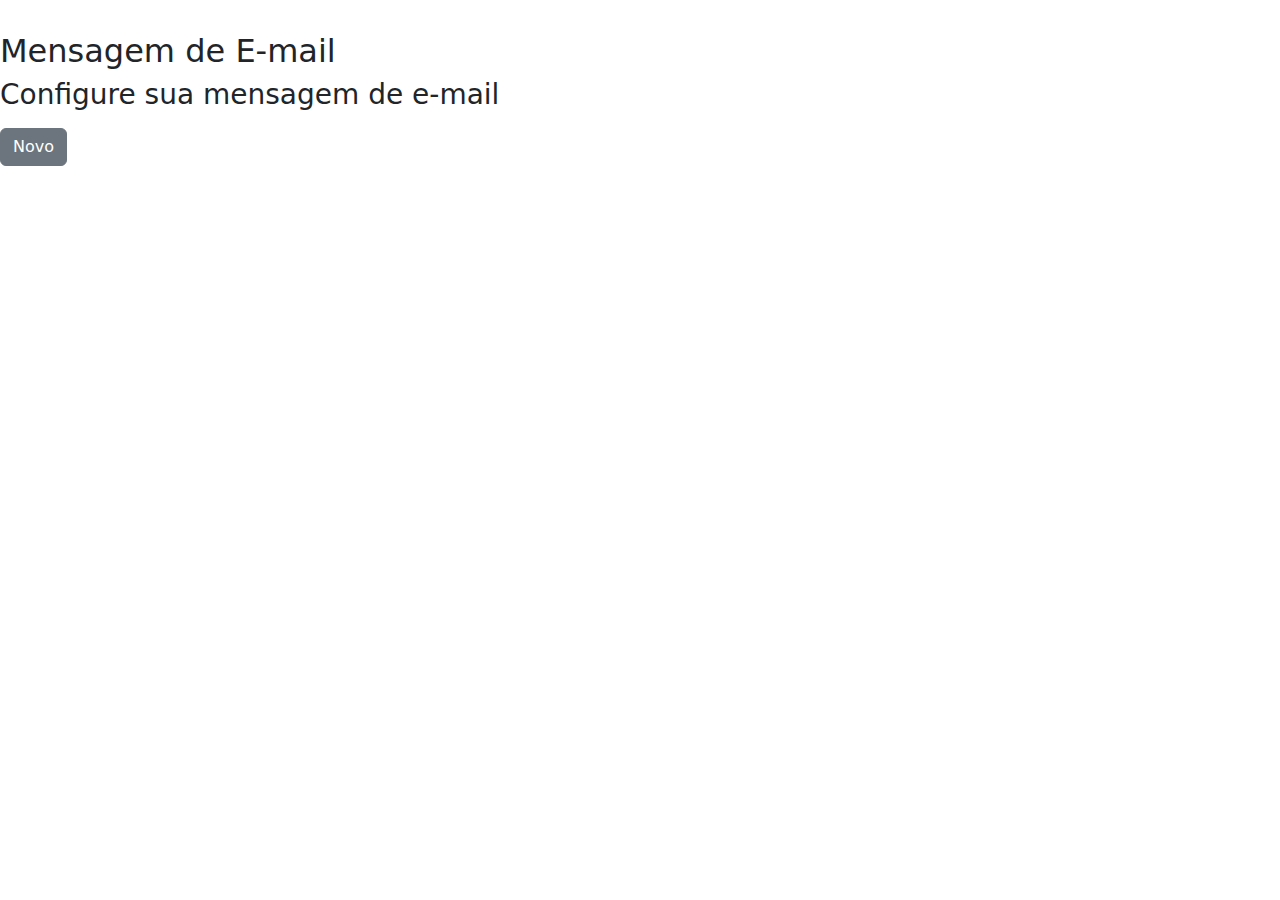
==== messages/index.html @ f35c6a7a "Add files via upload" ====
<!DOCTYPE html>
<html lang="en">
    <head>
        <meta charset="UTF-8">
        <meta name="viewport" content="width=device-width, initial-scale=1.0">
        <title>Gmail SMTP</title>
        <link href="https://cdn.jsdelivr.net/npm/bootstrap@5.3.3/dist/css/bootstrap.min.css" rel="stylesheet" integrity="sha384-QWTKZyjpPEjISv5WaRU9OFeRpok6YctnYmDr5pNlyT2bRjXh0JMhjY6hW+ALEwIH" crossorigin="anonymous">
        <link rel="stylesheet" href="../style.css">
    </head>
    <body>
        <section>
            <nav class="navbar"></nav>
            <div class="mt-3">
                <h2>Mensagem de E-mail</h2>
                <h3>Configure sua mensagem de e-mail</h3>
            </div>
            <div class="mt-3 mb-3">
                <a href="new/" class="btn btn-secondary">Novo</a>
            </div>
            <div class="table-container"></div>
        </section>
        <script src="index.js" type="module"></script>
    </body>
</html>
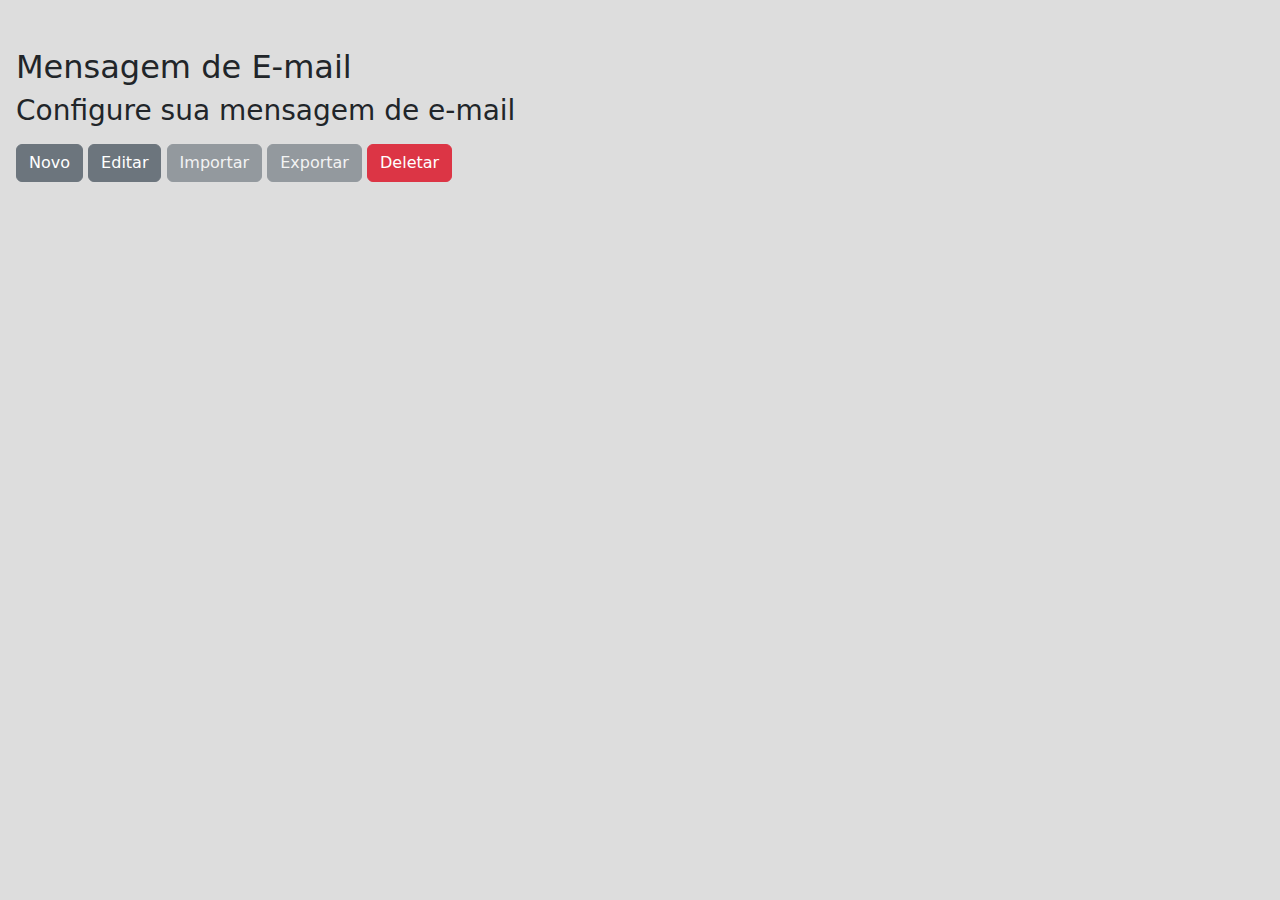
==== commit ce7dca60: "grid delete and duplicate added" ====
--- a/messages/index.html
+++ b/messages/index.html
@@ -16,8 +16,13 @@
             </div>
             <div class="mt-3 mb-3">
                 <a href="new/" class="btn btn-secondary">Novo</a>
+                <button class="btn btn-secondary edit-button">Editar</button>
+                <button class="btn btn-secondary import-button" disabled>Importar</button>
+                <button class="btn btn-secondary export-button" disabled>Exportar</button>
+                <button class="btn btn-danger delete-button">Deletar</button> 
             </div>
             <div class="table-container"></div>
+            <div class="feedback-element"></div>
         </section>
         <script src="index.js" type="module"></script>
     </body>
--- a/style.css
+++ b/style.css
@@ -0,0 +1,74 @@
+body {
+    background-color: #ddd;
+    margin: 1rem;
+}
+.navbar {
+    display: block;
+}
+.navbar a {
+    text-decoration: none;
+    color: black;
+    font-size: 25px;
+    transition: linear 1s all;
+    margin-right: 1rem;
+}
+.navbar a:hover {
+    opacity: 0.5;
+}
+.form-email {
+    width: 35%;
+    position: relative;
+}
+.form-email img {
+    position: absolute;
+    top: 0;
+    right: 0;
+    cursor: pointer;
+}
+.form-email label {
+    font-size: 18px;
+}
+.form-group {
+    margin-bottom: 1rem;
+}
+input[name*=id] {
+    width: 20%;
+    /* background-color: #bbb; */
+}
+.grid-table{
+    border-collapse: collapse;
+    user-select: none;
+    border: solid 1px lightgrey;
+}
+
+.grid-table th {
+    background-color: #f2f2f2; /* Light gray background */
+    padding: 8px;
+    text-align: center;
+}
+
+.grid-table tr {
+    background-color: #f9f9f9;
+}
+
+/* Hover effect on rows */
+.grid-table tr:hover:not(.selected-row){
+background-color: #f2f2f2; /* Darker gray background on hover */
+}
+
+.grid-table td {
+    padding: 8px;
+    border-top: 1px solid #ddd; /* Top border color */
+    /* cursor: pointer; */
+    border: solid 1px lightgrey;
+}
+
+.grid-table .selected-row {
+    background-color: lightgrey;
+}
+
+@media only screen and (max-width: 768px) {
+    .form-email {
+        width: 100%;
+    }
+}